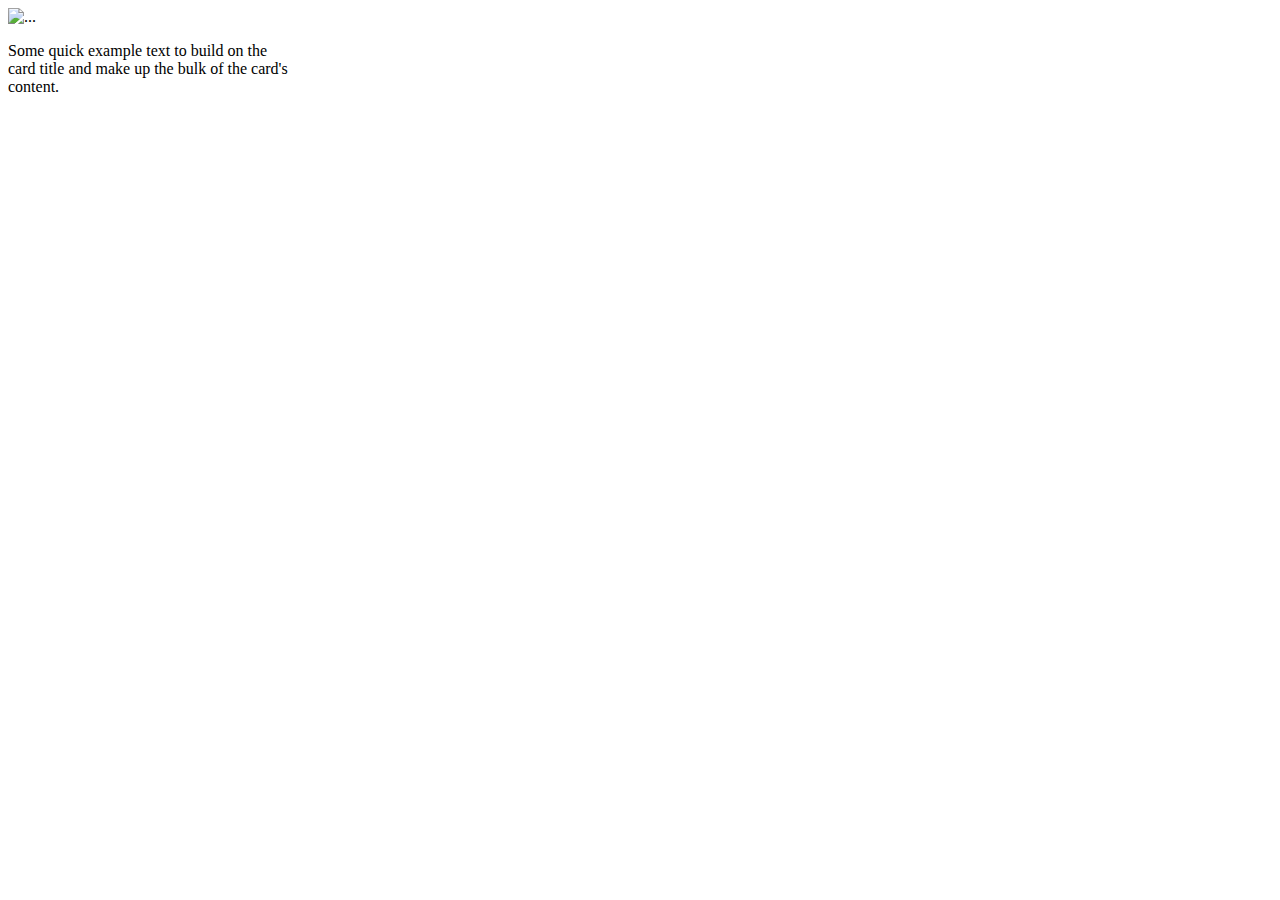
==== code/embedweb/manager.html @ 83168450 "UI modify and function improved" ====
<!DOCTYPE html>
<html lang="en">

<head>
    <meta charset="UTF-8">
    <meta http-equiv="X-UA-Compatible" content="IE=edge">
    <meta name="viewport" content="width=device-width, initial-scale=1.0">
    <link href="https://cdn.jsdelivr.net/npm/bootstrap@5.1.1/dist/css/bootstrap.min.css" rel="stylesheet" integrity="sha384-F3w7mX95PdgyTmZZMECAngseQB83DfGTowi0iMjiWaeVhAn4FJkqJByhZMI3AhiU" crossorigin="anonymous">
    <script src="https://cdn.jsdelivr.net/npm/@popperjs/core@2.9.3/dist/umd/popper.min.js" integrity="sha384-W8fXfP3gkOKtndU4JGtKDvXbO53Wy8SZCQHczT5FMiiqmQfUpWbYdTil/SxwZgAN" crossorigin="anonymous"></script>
    <script src="https://cdn.jsdelivr.net/npm/bootstrap@5.1.1/dist/js/bootstrap.min.js" integrity="sha384-skAcpIdS7UcVUC05LJ9Dxay8AXcDYfBJqt1CJ85S/CFujBsIzCIv+l9liuYLaMQ/" crossorigin="anonymous"></script>
    <title>Document</title>
</head>

<body>
    <div class="container">
        <div class="card" style="width: 18rem;">
            <img src="..." class="card-img-top" alt="...">
            <div class="card-body">
                <p class="card-text">Some quick example text to build on the card title and make up the bulk of the card's content.</p>
            </div>
        </div>
    </div>
</body>

</html>
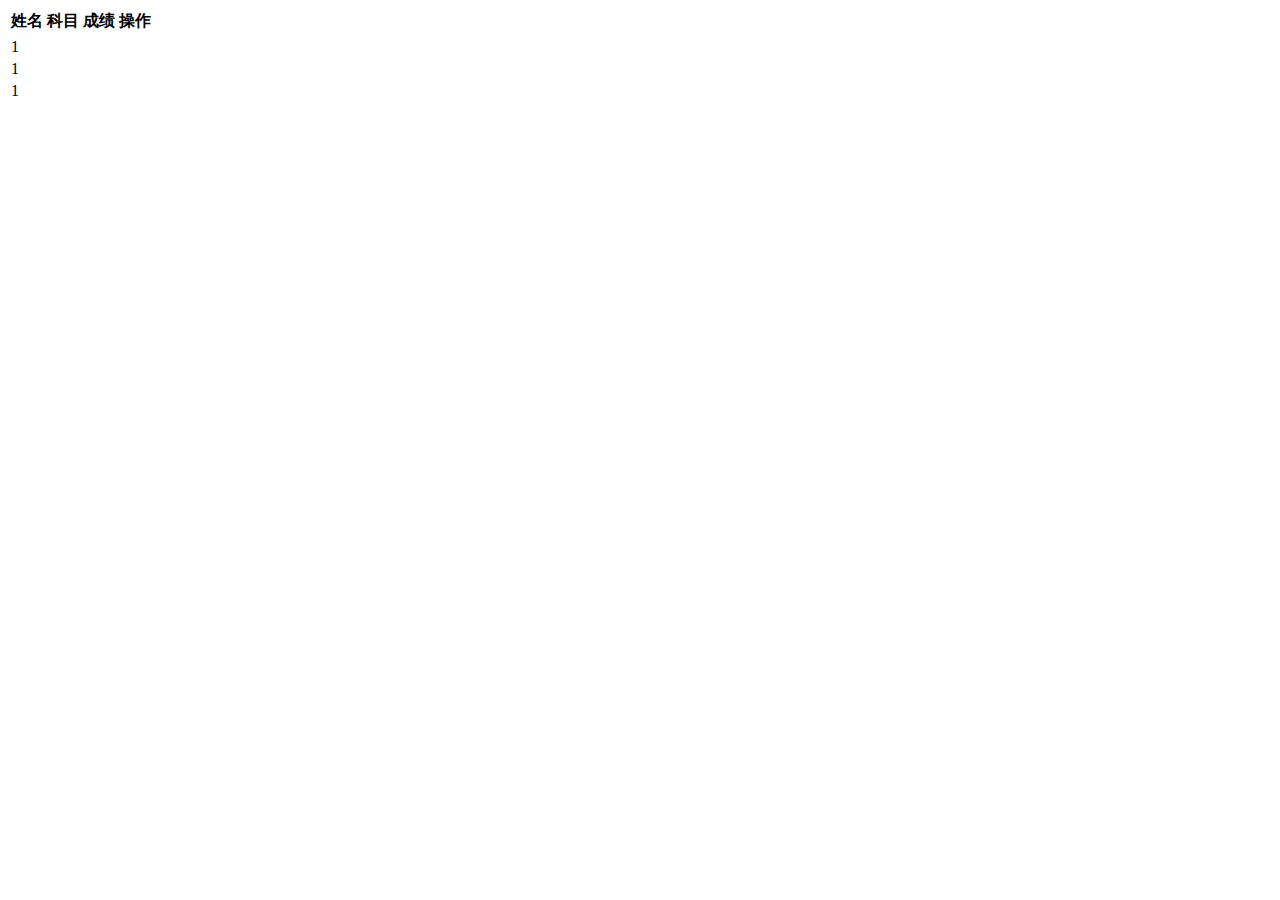
==== commit aef71458: "product table dynamically by js" ====
--- a/code/embedweb/manager.html
+++ b/code/embedweb/manager.html
@@ -13,13 +13,37 @@
 
 <body>
     <div class="container">
-        <div class="card" style="width: 18rem;">
-            <img src="..." class="card-img-top" alt="...">
-            <div class="card-body">
-                <p class="card-text">Some quick example text to build on the card title and make up the bulk of the card's content.</p>
-            </div>
-        </div>
-    </div>
+        <table class="table table-striped">
+
+
+           <thead>
+            <tr>
+                <th>姓名</th>
+                <th>科目</th>
+                <th>成绩</th>
+                <th>操作</th>
+            </tr>
+        </thead>
+        <tbody>
+        </tbody>
+
+
+
+    </table>
+
+<!--    <script src="static/js/index.js">-->
+
+    <table>
+
+            <tr>
+                <td>1</td>
+            </tr>
+            <tr><td>1</td></tr>
+            <tr><td>1</td></tr>
+
+
+    </table>
+</div>
 </body>
 
 </html>